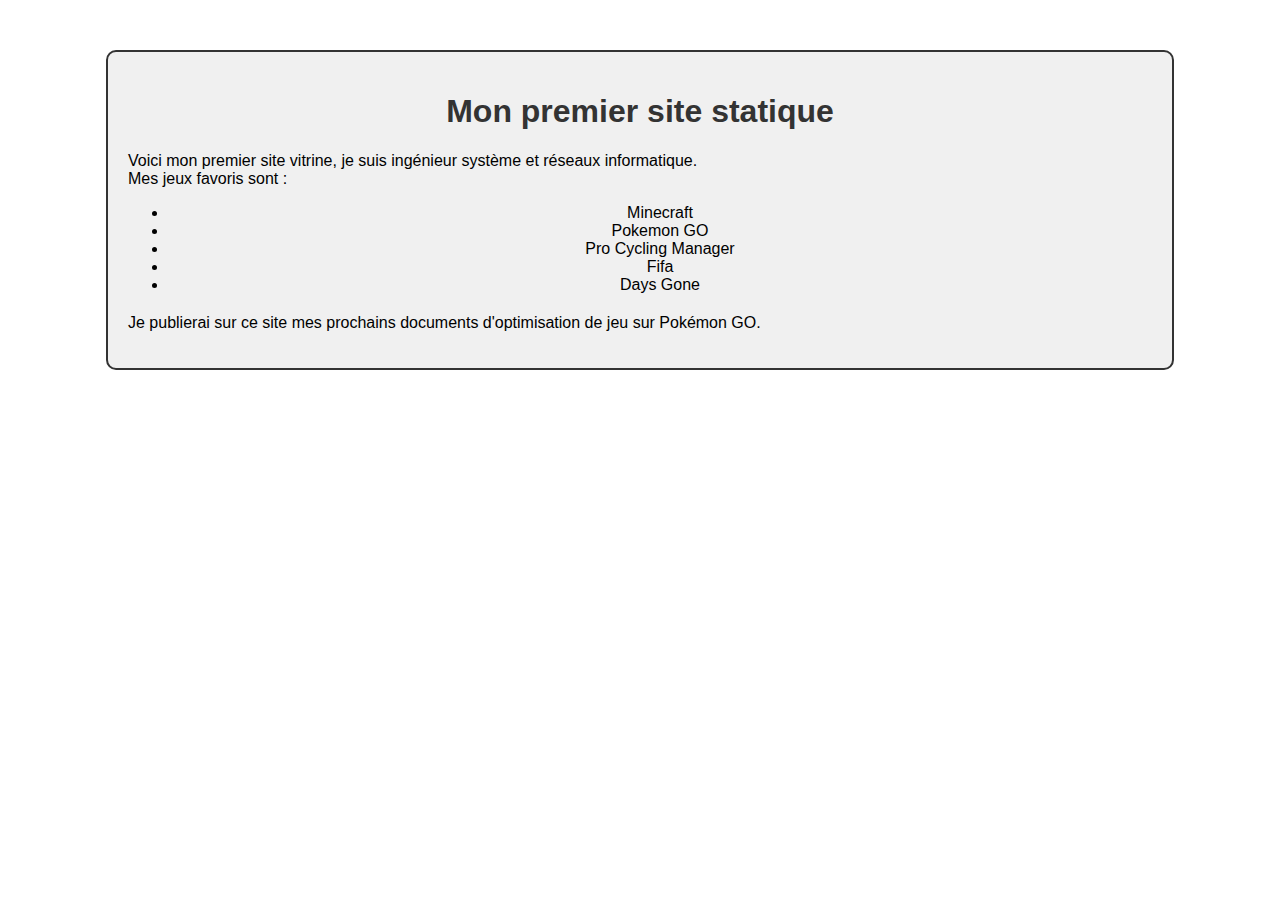
==== index.html @ 1a0ba309 "Mon premier site statique" ====
<!DOCTYPE html>
<html lang="fr">
<head>
    <meta charset="UTF-8">
    <meta name="viewport" content="width=device-width, initial-scale=1.0">
    <title>Mon premier site statique - DahuniX</title>
    <style>
        body {
            font-family: Arial, sans-serif;
            margin: 0;
            padding: 0;
            box-sizing: border-box;
        }
        .container {
            width: 80%;
            margin: 50px auto;
            text-align: center;
            border: 2px solid #333;
            padding: 20px;
            border-radius: 10px;
            background-color: #f0f0f0;
        }
        h1 {
            color: #333;
        }
        p {
            text-align: left;
            margin-top: 20px;
        }
    </style>
</head>
<body>
    <div class="container">
        <h1>Mon premier site statique</h1>
        <p>Voici mon premier site vitrine, je suis ingénieur système et réseaux informatique.<br>Mes jeux favoris sont :</p>
        <ul>
            <li>Minecraft</li>
            <li>Pokemon GO</li>
            <li>Pro Cycling Manager</li>
            <li>Fifa</li>
            <li>Days Gone</li>
        </ul>
        <p>Je publierai sur ce site mes prochains documents d'optimisation de jeu sur Pokémon GO.</p>
    </div>
</body>
</html>
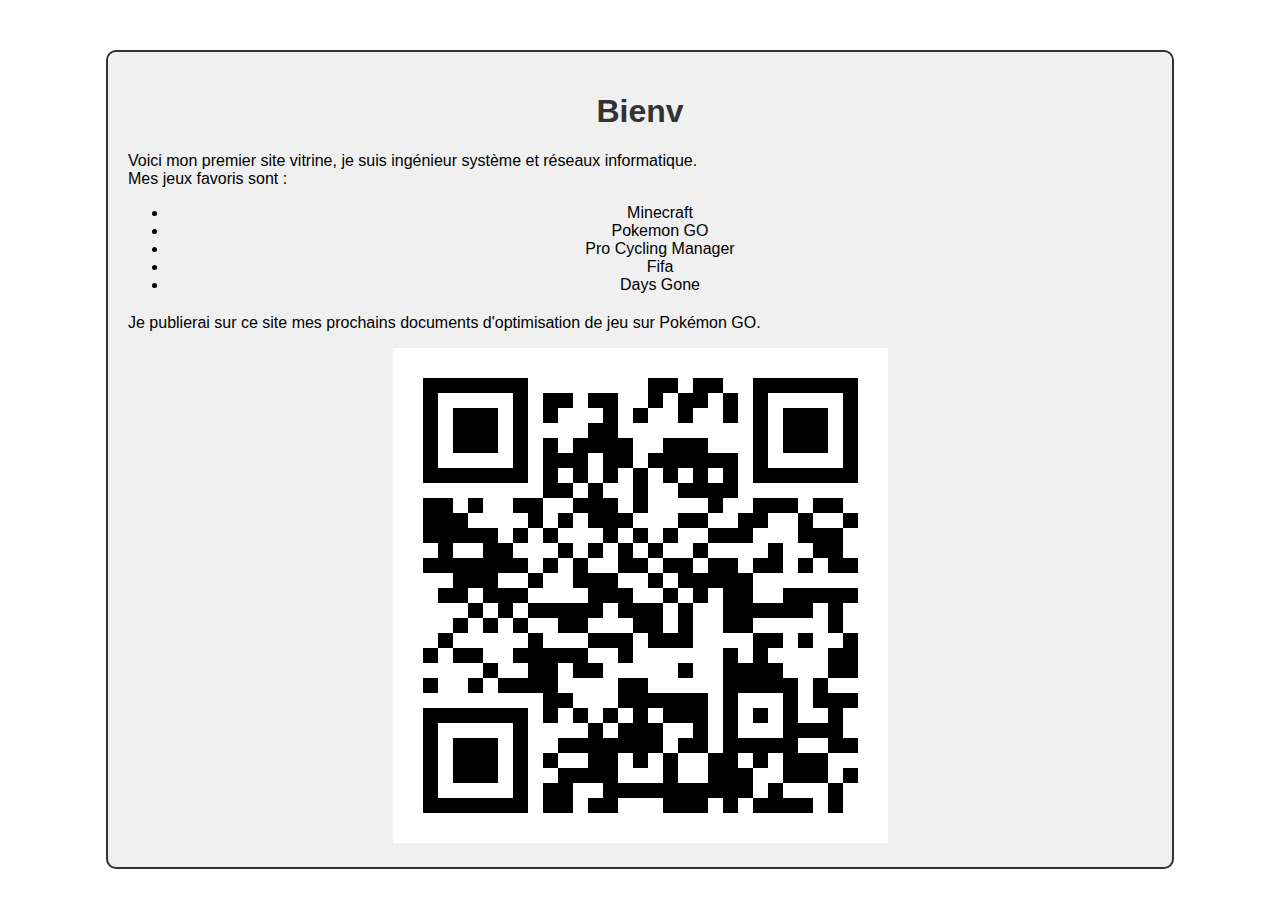
==== commit 66e7c4bf: "Version avec image" ====
--- a/index.html
+++ b/index.html
@@ -3,7 +3,7 @@
 <head>
     <meta charset="UTF-8">
     <meta name="viewport" content="width=device-width, initial-scale=1.0">
-    <title>Mon premier site statique - DahuniX</title>
+    <title>DahuniX</title>
     <style>
         body {
             font-family: Arial, sans-serif;
@@ -31,7 +31,7 @@
 </head>
 <body>
     <div class="container">
-        <h1>Mon premier site statique</h1>
+        <h1>Bienv</h1>
         <p>Voici mon premier site vitrine, je suis ingénieur système et réseaux informatique.<br>Mes jeux favoris sont :</p>
         <ul>
             <li>Minecraft</li>
@@ -41,6 +41,9 @@
             <li>Days Gone</li>
         </ul>
         <p>Je publierai sur ce site mes prochains documents d'optimisation de jeu sur Pokémon GO.</p>
+ 	<div class="centered-image">
+            <img src="Qrcode.png" alt="QR Code">
+        </div>
     </div>
 </body>
 </html>
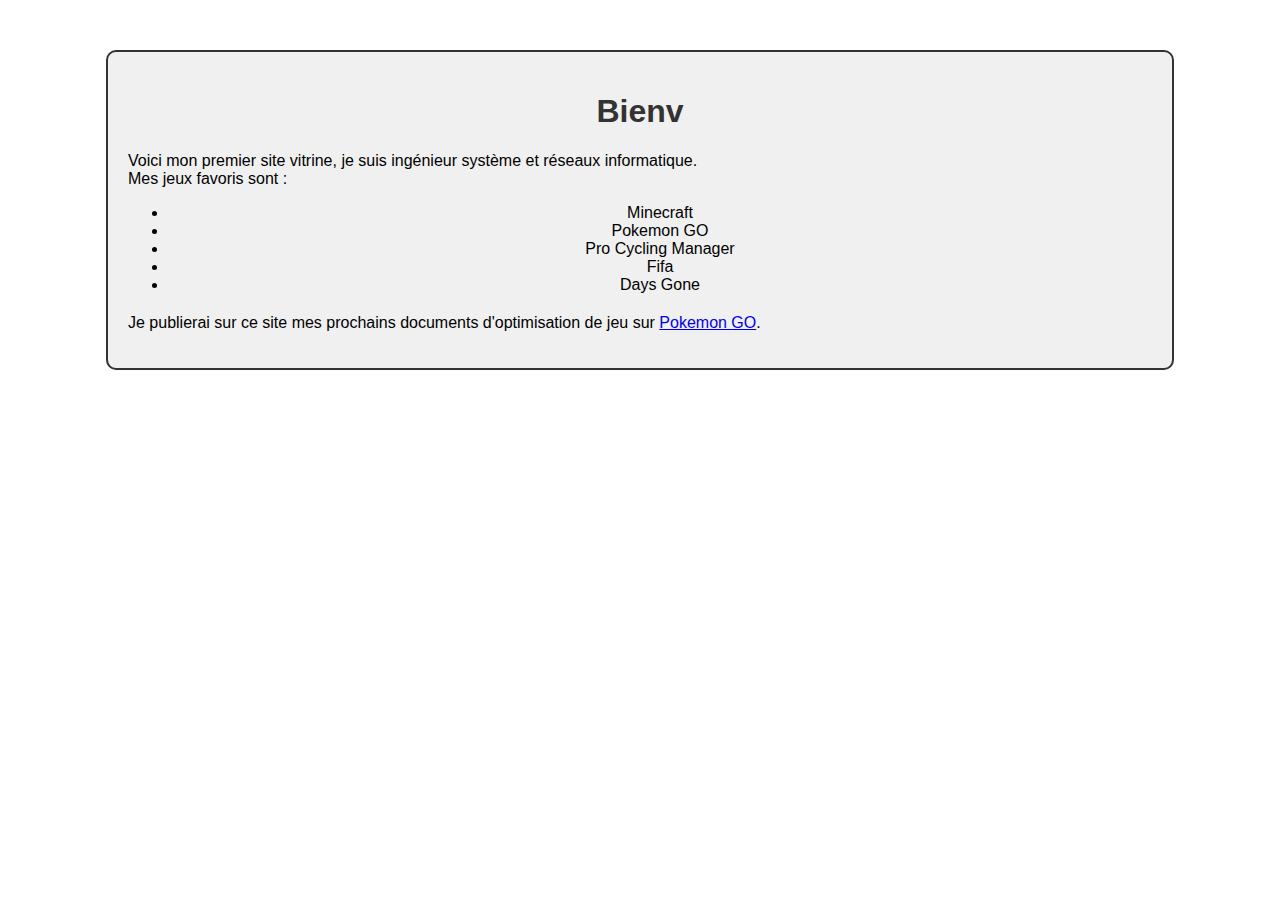
==== commit 56ede92b: "Site statique, test hyperText" ====
--- a/index.html
+++ b/index.html
@@ -40,10 +40,10 @@
             <li>Fifa</li>
             <li>Days Gone</li>
         </ul>
-        <p>Je publierai sur ce site mes prochains documents d'optimisation de jeu sur Pokémon GO.</p>
- 	<div class="centered-image">
+        <p>Je publierai sur ce site mes prochains documents d'optimisation de jeu sur <a href="https://drive.proton.me/urls/49WHA7M15C#6r1nJ9pRA3U5">Pokemon GO</a>.</p>
+<!-- 	<div class="centered-image">
             <img src="Qrcode.png" alt="QR Code">
-        </div>
+        </div> -->
     </div>
 </body>
 </html>
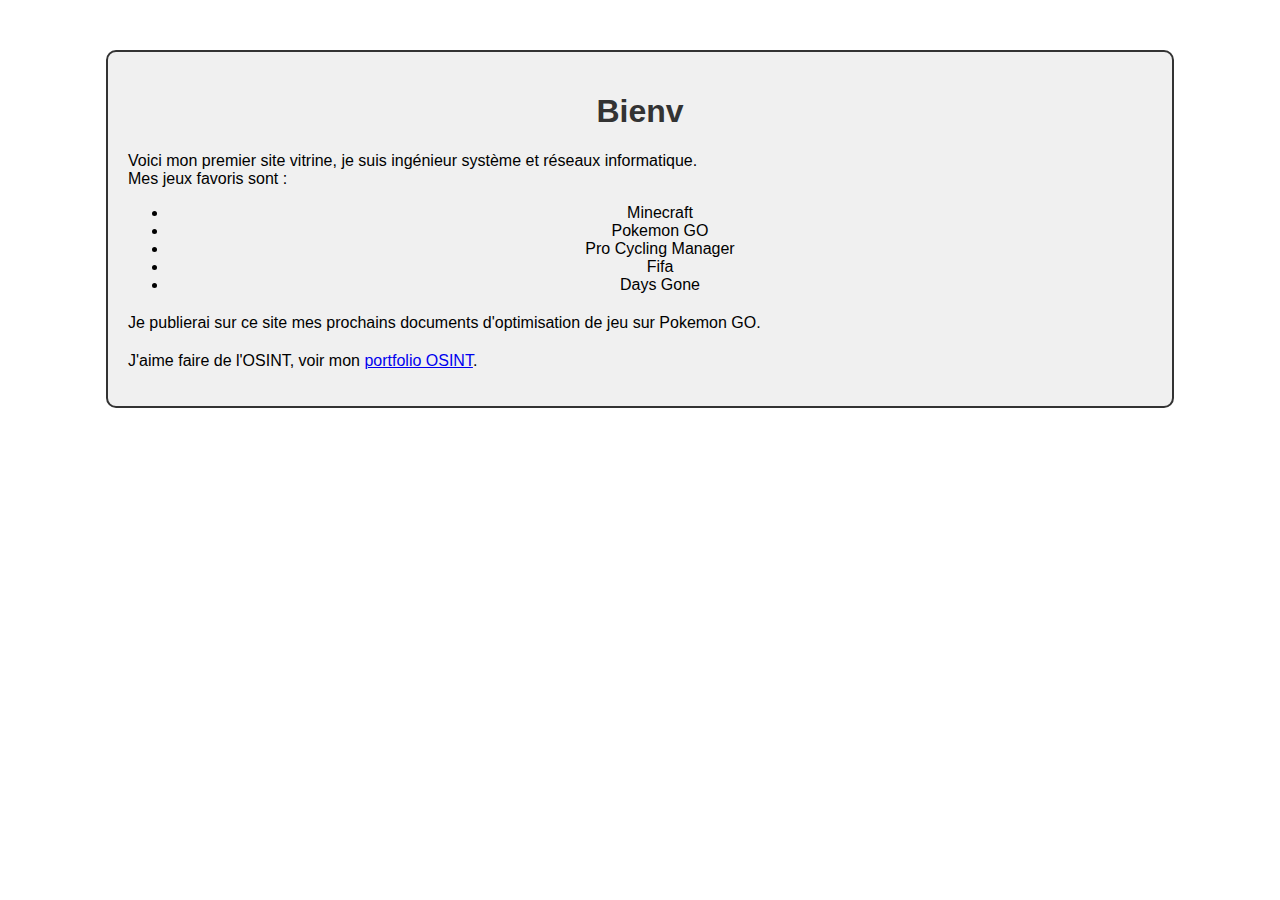
==== commit 67ea116f: "ajout bg + rangement" ====
--- a/index.html
+++ b/index.html
@@ -10,6 +10,9 @@
             margin: 0;
             padding: 0;
             box-sizing: border-box;
+	    background-image: url("images/bg.jpg");
+            background-size: cover; /* Pour couvrir toute la surface du body */
+            background-position: center; /* Pour centrer l'image */
         }
         .container {
             width: 80%;
@@ -27,6 +30,17 @@
             text-align: left;
             margin-top: 20px;
         }
+	.centered-link {
+            margin-top: 20px;
+            text-align: center;
+        }
+        .centered-link a {
+            text-decoration: none;
+            color: blue;
+        }
+        .centered-link a:hover {
+            text-decoration: underline;
+        }
     </style>
 </head>
 <body>
@@ -40,7 +54,8 @@
             <li>Fifa</li>
             <li>Days Gone</li>
         </ul>
-        <p>Je publierai sur ce site mes prochains documents d'optimisation de jeu sur <a href="https://drive.proton.me/urls/49WHA7M15C#6r1nJ9pRA3U5">Pokemon GO</a>.</p>
+        <p>Je publierai sur ce site mes prochains documents d'optimisation de jeu sur Pokemon GO.</p>
+	<p>J'aime faire de l'OSINT, voir mon <a href="osint.html">portfolio OSINT</a>.</p>
 <!-- 	<div class="centered-image">
             <img src="Qrcode.png" alt="QR Code">
         </div> -->
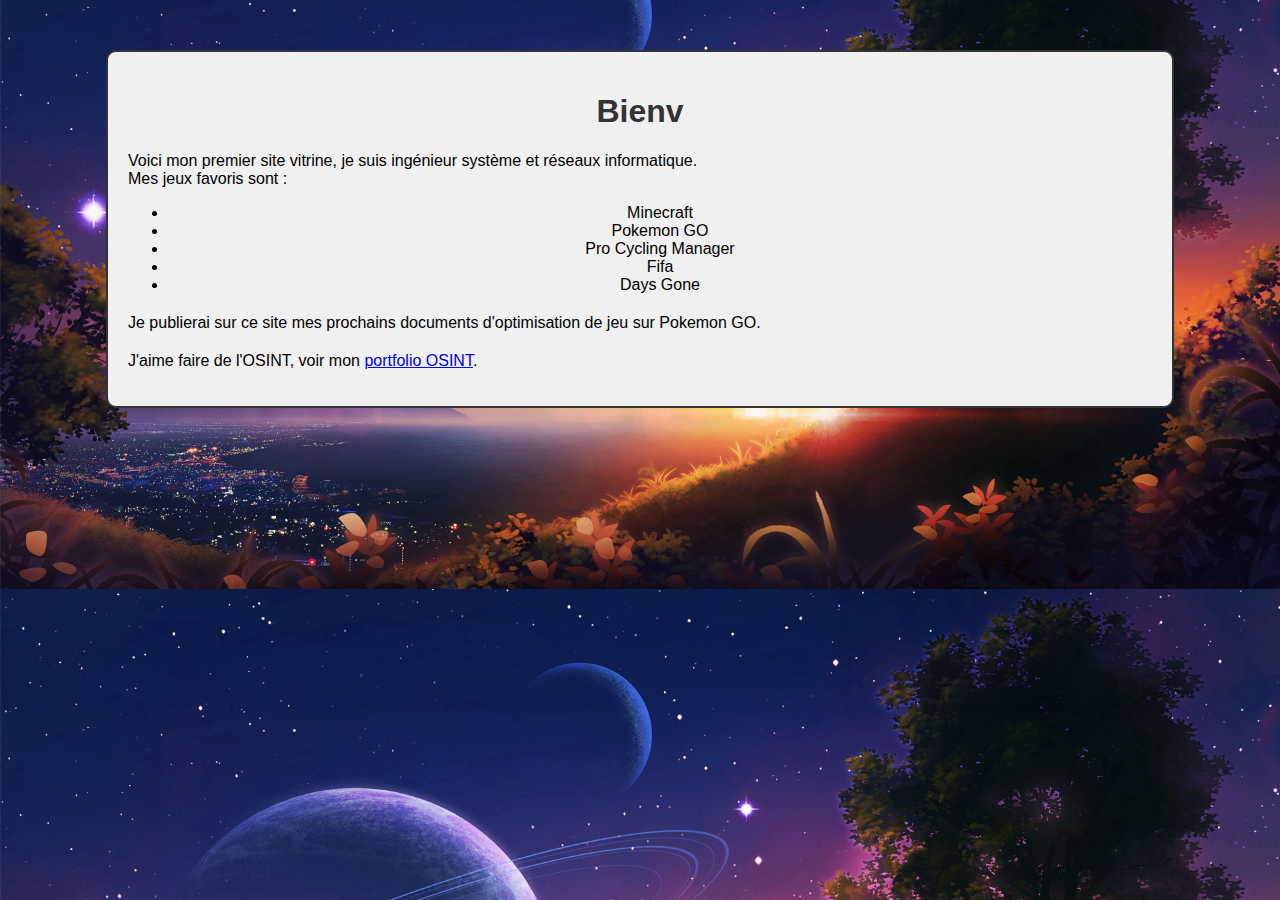
==== commit af89b847: "change format" ====
--- a/index.html
+++ b/index.html
@@ -10,7 +10,7 @@
             margin: 0;
             padding: 0;
             box-sizing: border-box;
-	    background-image: url("images/bg.jpg");
+	    background-image: url("images/bg.jpeg");
             background-size: cover; /* Pour couvrir toute la surface du body */
             background-position: center; /* Pour centrer l'image */
         }
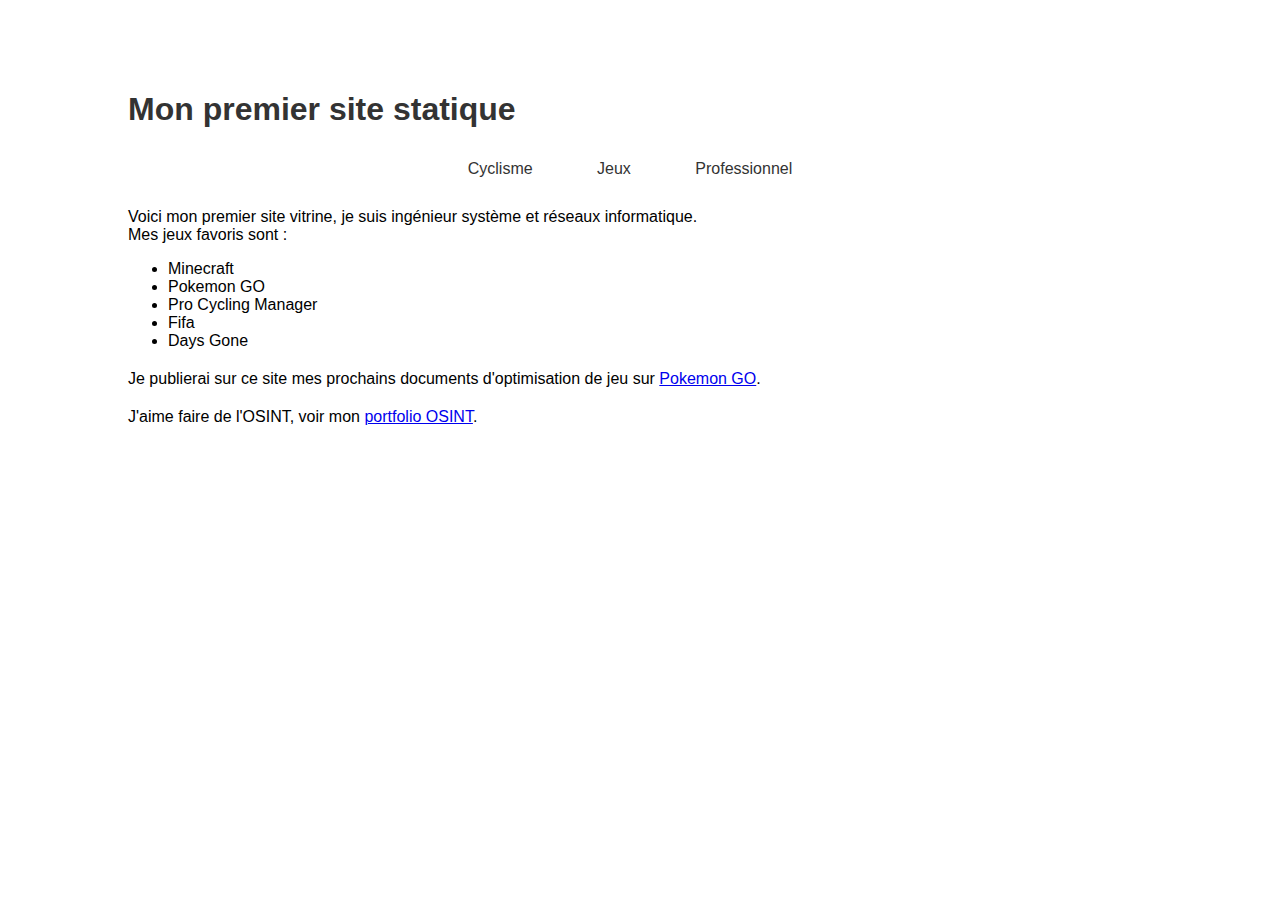
==== commit f383dcce: "added menu on my website" ====
--- a/index.html
+++ b/index.html
@@ -3,25 +3,23 @@
 <head>
     <meta charset="UTF-8">
     <meta name="viewport" content="width=device-width, initial-scale=1.0">
-    <title>DahuniX</title>
+    <title>Mon premier site statique - DahuniX</title>
     <style>
         body {
             font-family: Arial, sans-serif;
             margin: 0;
             padding: 0;
             box-sizing: border-box;
-	    background-image: url("images/bg.jpeg");
-            background-size: cover; /* Pour couvrir toute la surface du body */
-            background-position: center; /* Pour centrer l'image */
+            background-image: url("images/bg.jpg");
+            background-size: cover;
+            background-position: center;
         }
         .container {
             width: 80%;
             margin: 50px auto;
-            text-align: center;
-            border: 2px solid #333;
             padding: 20px;
             border-radius: 10px;
-            background-color: #f0f0f0;
+            background-color: rgba(255, 255, 255, 0.8);
         }
         h1 {
             color: #333;
@@ -30,22 +28,60 @@
             text-align: left;
             margin-top: 20px;
         }
-	.centered-link {
-            margin-top: 20px;
+        nav ul {
+            list-style-type: none;
+            padding: 0;
+            margin: 0;
             text-align: center;
         }
-        .centered-link a {
+        nav ul li {
+            display: inline-block;
+            margin-right: 20px;
+        }
+        nav ul li a {
             text-decoration: none;
-            color: blue;
+            color: #333;
+            padding: 10px 20px;
+            display: block;
         }
-        .centered-link a:hover {
-            text-decoration: underline;
+        nav ul li ul {
+            display: none;
+            position: absolute;
+            background-color: #f0f0f0;
+            border-radius: 5px;
+        }
+        nav ul li:hover ul {
+            display: block;
+        }
+        nav ul li ul li {
+            display: block;
         }
     </style>
 </head>
 <body>
     <div class="container">
-        <h1>Bienv</h1>
+        <h1>Mon premier site statique</h1>
+        <nav>
+            <ul>
+                <li><a href="#">Cyclisme</a></li>
+                <li>
+                    <a href="#">Jeux</a>
+                    <ul>
+                        <li><a href="#">Pokemon Go</a></li>
+                        <li><a href="#">Minecraft</a></li>
+                        <li><a href="#">Vélo Manager</a></li>
+                        <li><a href="#">Fifa</a></li>
+                    </ul>
+                </li>
+                <li>
+                    <a href="#">Professionnel</a>
+                    <ul>
+                        <li><a href="#">OSINT</a></li>
+                        <li><a href="#">Root-me</a></li>
+                    </ul>
+                </li>
+            </ul>
+        </nav>
         <p>Voici mon premier site vitrine, je suis ingénieur système et réseaux informatique.<br>Mes jeux favoris sont :</p>
         <ul>
             <li>Minecraft</li>
@@ -54,11 +90,8 @@
             <li>Fifa</li>
             <li>Days Gone</li>
         </ul>
-        <p>Je publierai sur ce site mes prochains documents d'optimisation de jeu sur Pokemon GO.</p>
-	<p>J'aime faire de l'OSINT, voir mon <a href="osint.html">portfolio OSINT</a>.</p>
-<!-- 	<div class="centered-image">
-            <img src="Qrcode.png" alt="QR Code">
-        </div> -->
+        <p>Je publierai sur ce site mes prochains documents d'optimisation de jeu sur <a href="https://votresite.com/documentation">Pokemon GO</a>.</p>
+        <p>J'aime faire de l'OSINT, voir mon <a href="osint.html">portfolio OSINT</a>.</p>
     </div>
 </body>
 </html>
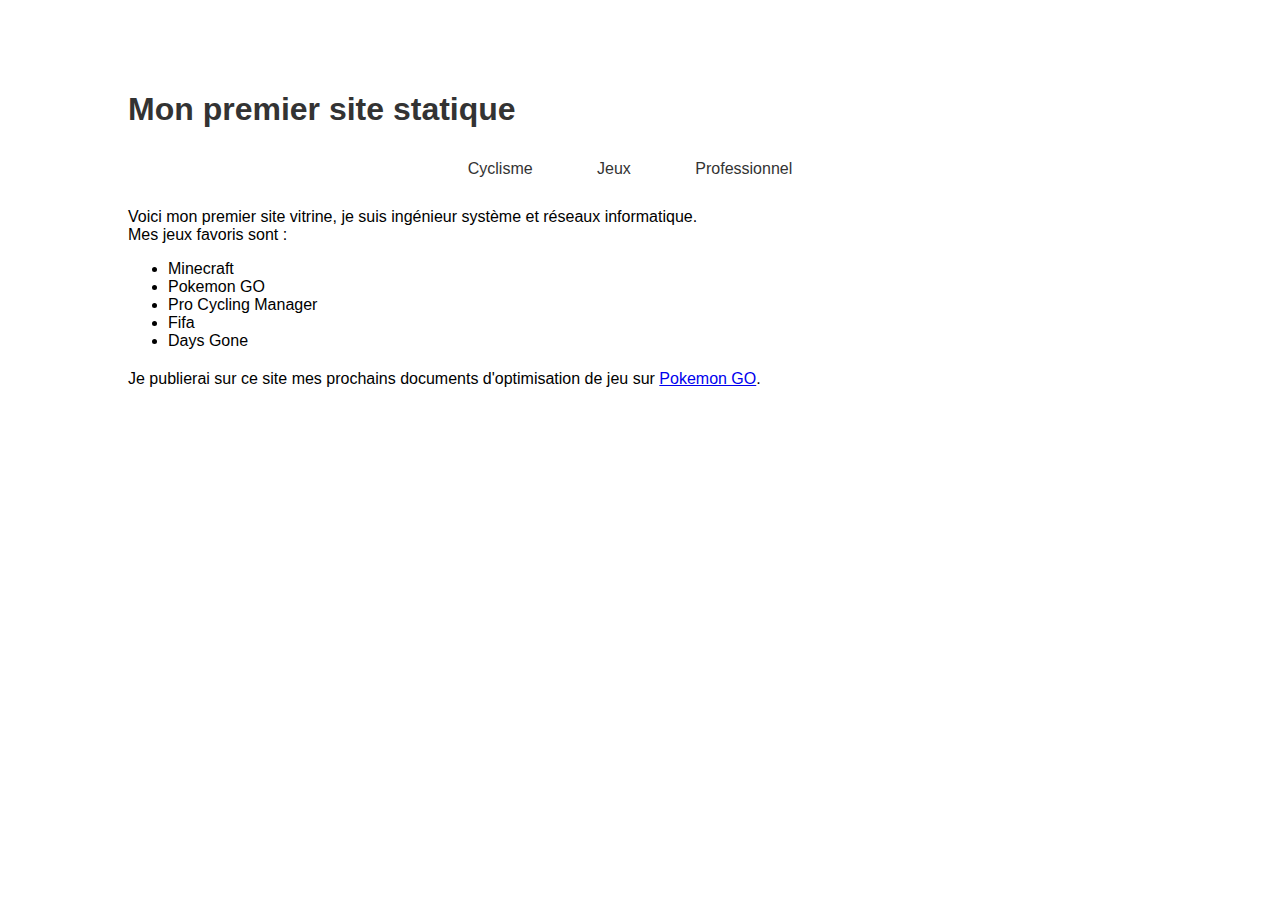
==== commit 5a80c138: "new pages" ====
--- a/index.html
+++ b/index.html
@@ -76,8 +76,8 @@
                 <li>
                     <a href="#">Professionnel</a>
                     <ul>
-                        <li><a href="#">OSINT</a></li>
-                        <li><a href="#">Root-me</a></li>
+                        <li><a href="https://ozint.eu/ozinter/9153/">OSINT</a></li>
+                        <li><a href="https://www.root-me.org/DahuniX">Root-me</a></li>
                     </ul>
                 </li>
             </ul>
@@ -90,8 +90,8 @@
             <li>Fifa</li>
             <li>Days Gone</li>
         </ul>
-        <p>Je publierai sur ce site mes prochains documents d'optimisation de jeu sur <a href="https://votresite.com/documentation">Pokemon GO</a>.</p>
-        <p>J'aime faire de l'OSINT, voir mon <a href="osint.html">portfolio OSINT</a>.</p>
+        <p>Je publierai sur ce site mes prochains documents d'optimisation de jeu sur <a href="#">Pokemon GO</a>.</p>
+	<p> 
     </div>
 </body>
 </html>
